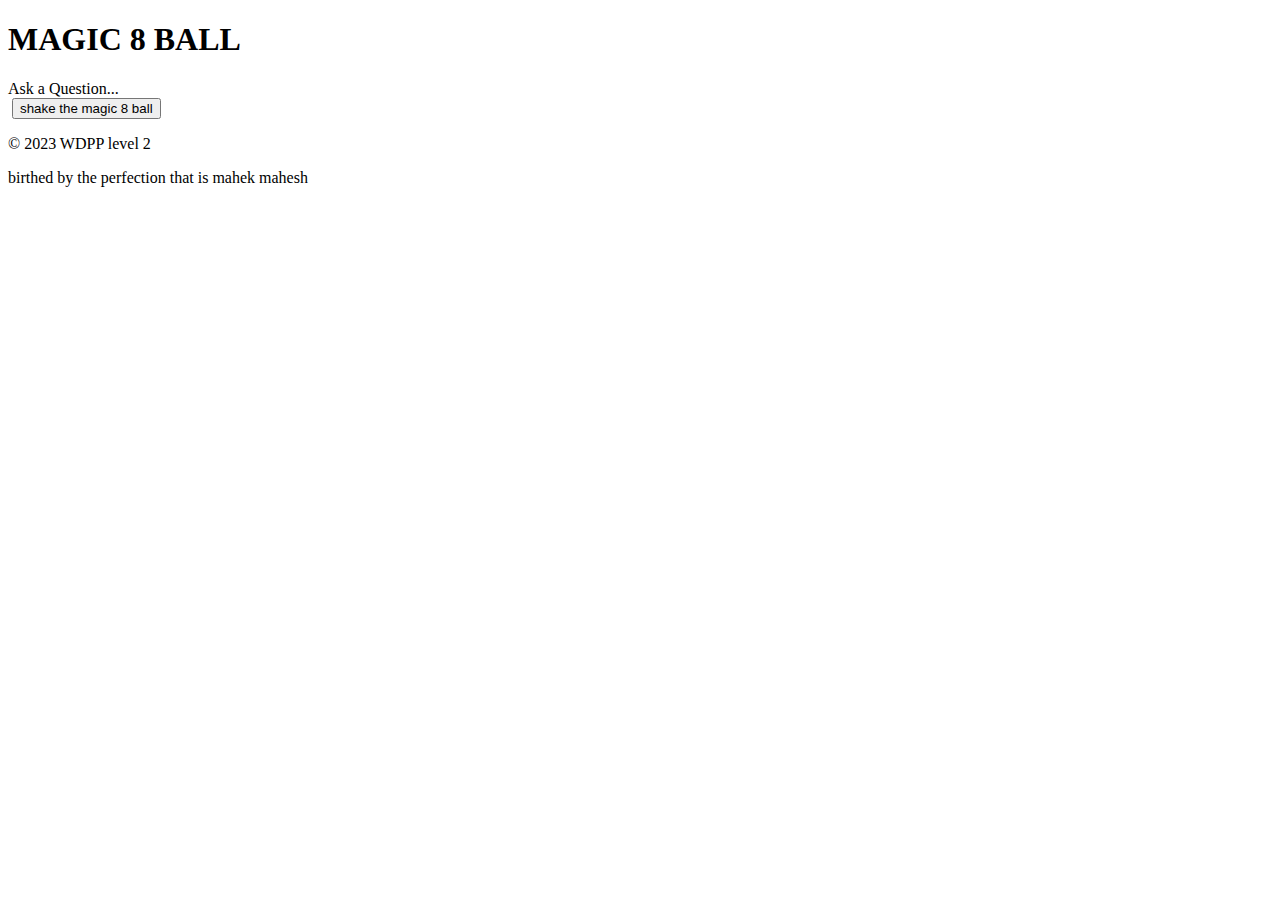
==== images/index.html @ 237cca49 "commit" ====
<!DOCTYPE html>
<html lang="en">
  <head>
    <title>Magic 8 Ball</title>
    <!-- Required meta tags -->
    <meta charset="utf-8" />
    <meta
      name="viewport"
      content="width=device-width, initial-scale=1, shrink-to-fit=no"
    />

    <!-- Bootstrap CSS v5.2.1 -->
    <link
      href="https://cdn.jsdelivr.net/npm/bootstrap@5.3.2/dist/css/bootstrap.min.css"
      rel="stylesheet"
      integrity="sha384-T3c6CoIi6uLrA9TneNEoa7RxnatzjcDSCmG1MXxSR1GAsXEV/Dwwykc2MPK8M2HN"
      crossorigin="anonymous"
    />
  </head>
  <body class="min-vh-100 bg-dark text-warning flex-column">
    <div id="magic-8-ball" class="container text-center my-auto ">
        <div class="row"></div>
      <h1>MAGIC 8 BALL</h1>
      <div class="lead" id="response-text">Ask a Question...</div>
      <img
        src="https://picsum.photos/200/"
        alt=""
        id="response-image"
        class="img-fluid mb-4"
      />
      <button onclick="shakeMagic8Ball()" class="btn btn-outline-warning">shake the magic 8 ball</button>
    </div>

    <footer class="bg-dark text-warning text-center py-2 fixed-bottom">
        <div class="container">
           <p>&copy; 2023 WDPP level 2</p>
        <p> birthed by the perfection that is mahek mahesh </p>
        </div>
       </footer>
    <!-- Bootstrap JavaScript Libraries -->
    <script
      src="https://cdn.jsdelivr.net/npm/@popperjs/core@2.11.8/dist/umd/popper.min.js"
      integrity="sha384-I7E8VVD/ismYTF4hNIPjVp/Zjvgyol6VFvRkX/vR+Vc4jQkC+hVqc2pM8ODewa9r"
      crossorigin="anonymous"
    ></script>

    <script
      src="https://cdn.jsdelivr.net/npm/bootstrap@5.3.2/dist/js/bootstrap.min.js"
      integrity="sha384-BBtl+eGJRgqQAUMxJ7pMwbEyER4l1g+O15P+16Ep7Q9Q+zqX6gSbd85u4mG4QzX+"
      crossorigin="anonymous"
    ></script>
  </body>
</html>
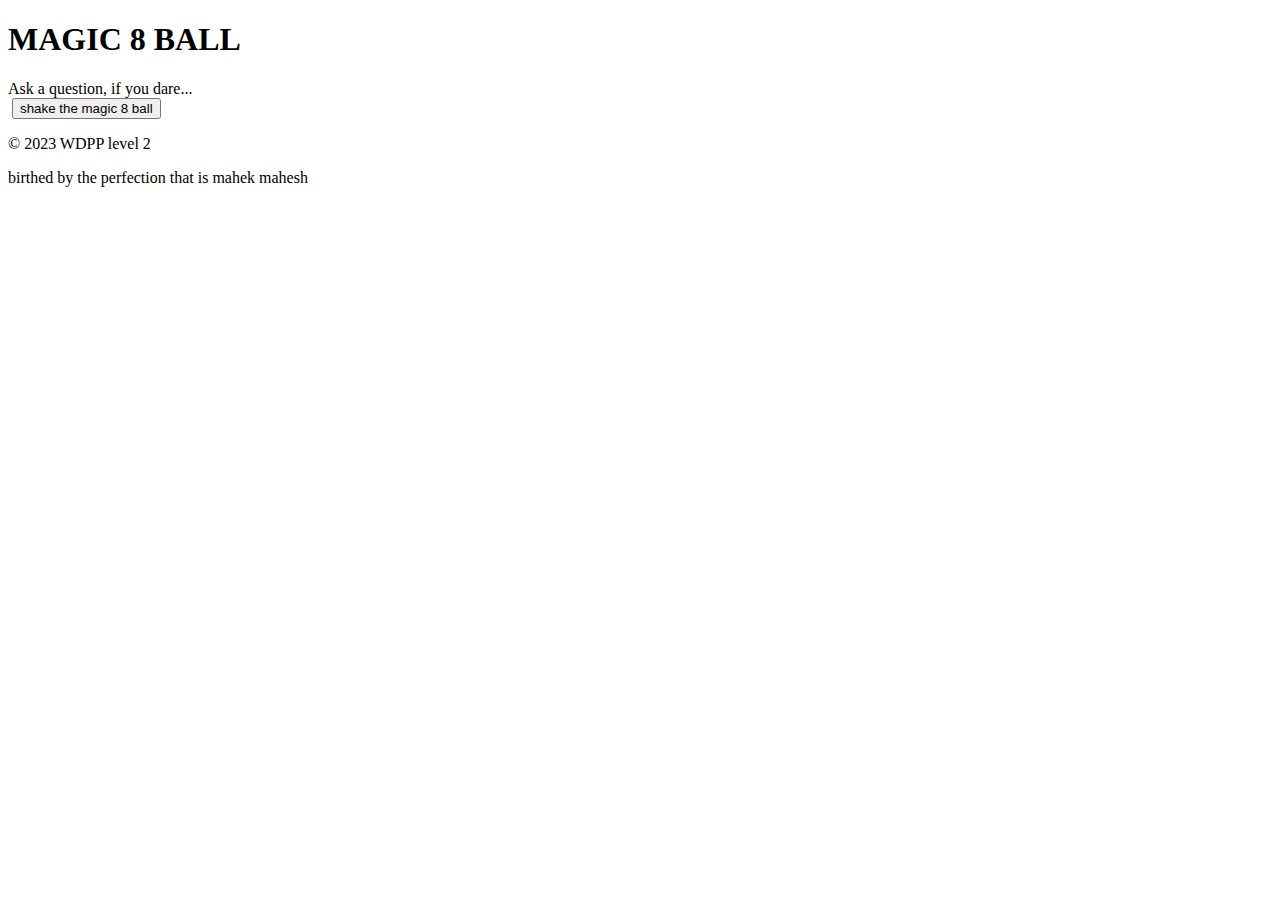
==== commit 3d37af36: "CMMIT SAVE" ====
--- a/images/index.html
+++ b/images/index.html
@@ -21,14 +21,14 @@
     <div id="magic-8-ball" class="container text-center my-auto ">
         <div class="row"></div>
       <h1>MAGIC 8 BALL</h1>
-      <div class="lead" id="response-text">Ask a Question...</div>
+      <div class="lead" id="response-text">Ask a question, if you dare...</div>
       <img
         src="https://picsum.photos/200/"
         alt=""
         id="response-image"
         class="img-fluid mb-4"
       />
-      <button onclick="shakeMagic8Ball()" class="btn btn-outline-warning">shake the magic 8 ball</button>
+      <button onclick="shakeMagic8Ball()" class="btn btn-outline-warning hover-zoom">shake the magic 8 ball</button>
     </div>
 
     <footer class="bg-dark text-warning text-center py-2 fixed-bottom">
@@ -49,5 +49,6 @@
       integrity="sha384-BBtl+eGJRgqQAUMxJ7pMwbEyER4l1g+O15P+16Ep7Q9Q+zqX6gSbd85u4mG4QzX+"
       crossorigin="anonymous"
     ></script>
+    <script src="script.js"></script>
   </body>
 </html>
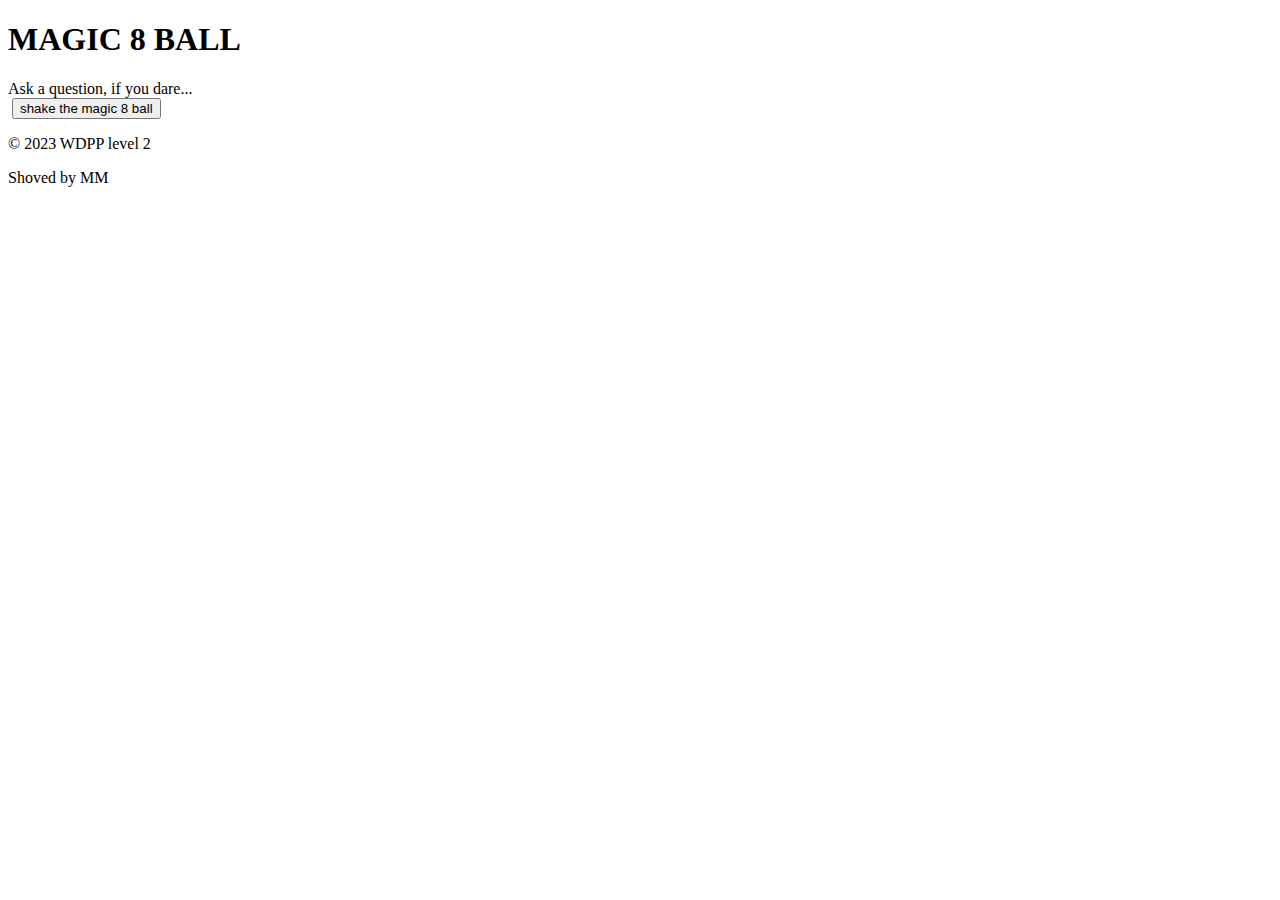
==== commit 58a51f8b: "finished ?  buggy" ====
--- a/images/index.html
+++ b/images/index.html
@@ -34,7 +34,7 @@
     <footer class="bg-dark text-warning text-center py-2 fixed-bottom">
         <div class="container">
            <p>&copy; 2023 WDPP level 2</p>
-        <p> birthed by the perfection that is mahek mahesh </p>
+        <p> Shoved by MM</p>
         </div>
        </footer>
     <!-- Bootstrap JavaScript Libraries -->
